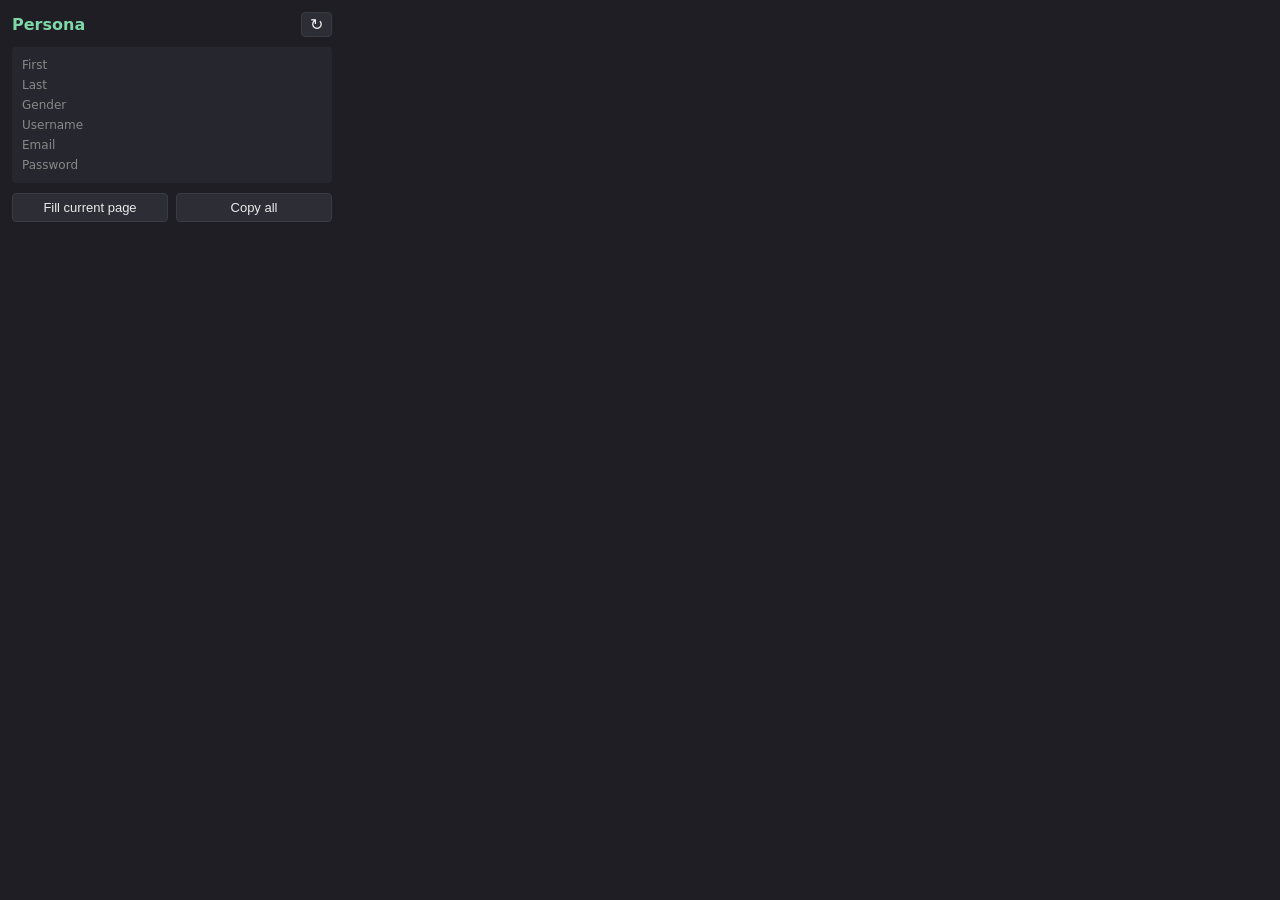
==== firefox/popup.html @ 85273e88 "firefox: add Manifest V3 extension scaffold Popup shows a generated identity (names, username, email" ====
<!DOCTYPE html>
<html>
<head>
<meta charset="utf-8">
<link rel="stylesheet" href="popup.css">
</head>
<body>
  <div class="header">
    <h1>Persona</h1>
    <button id="regen" title="Generate new">↻</button>
  </div>

  <div class="fields">
    <div class="row"><label>First</label><span id="firstName" class="val"></span></div>
    <div class="row"><label>Last</label><span id="lastName" class="val"></span></div>
    <div class="row"><label>Gender</label><span id="gender" class="val"></span></div>
    <div class="row"><label>Username</label><span id="username" class="val"></span></div>
    <div class="row"><label>Email</label><span id="email" class="val"></span></div>
    <div class="row"><label>Password</label><span id="password" class="val mono"></span></div>
  </div>

  <div class="actions">
    <button id="fill">Fill current page</button>
    <button id="copy">Copy all</button>
  </div>

  <div id="status"></div>

  <script src="generator.js"></script>
  <script src="popup.js"></script>
</body>
</html>
---- firefox/popup.css ----
body {
  font-family: system-ui, sans-serif;
  width: 320px;
  margin: 0;
  padding: 12px;
  background: #1e1e24;
  color: #eaeaea;
}

.header {
  display: flex;
  align-items: center;
  justify-content: space-between;
  margin-bottom: 10px;
}

h1 {
  font-size: 16px;
  margin: 0;
  color: #7fd6a6;
}

button {
  background: #2d2d36;
  color: #eaeaea;
  border: 1px solid #3a3a44;
  border-radius: 4px;
  padding: 6px 10px;
  cursor: pointer;
  font-size: 13px;
}

button:hover {
  background: #3a3a44;
}

#regen {
  padding: 2px 8px;
  font-size: 16px;
}

.fields {
  background: #26262e;
  border-radius: 4px;
  padding: 8px 10px;
  margin-bottom: 10px;
}

.row {
  display: flex;
  justify-content: space-between;
  padding: 3px 0;
  font-size: 12px;
  gap: 8px;
}

.row label {
  color: #888;
  flex-shrink: 0;
}

.val {
  word-break: break-all;
  text-align: right;
}

.mono {
  font-family: monospace;
  font-size: 11px;
}

.actions {
  display: flex;
  gap: 8px;
}

.actions button {
  flex: 1;
}

#status {
  margin-top: 8px;
  font-size: 11px;
  color: #7fd6a6;
  min-height: 14px;
  text-align: center;
}
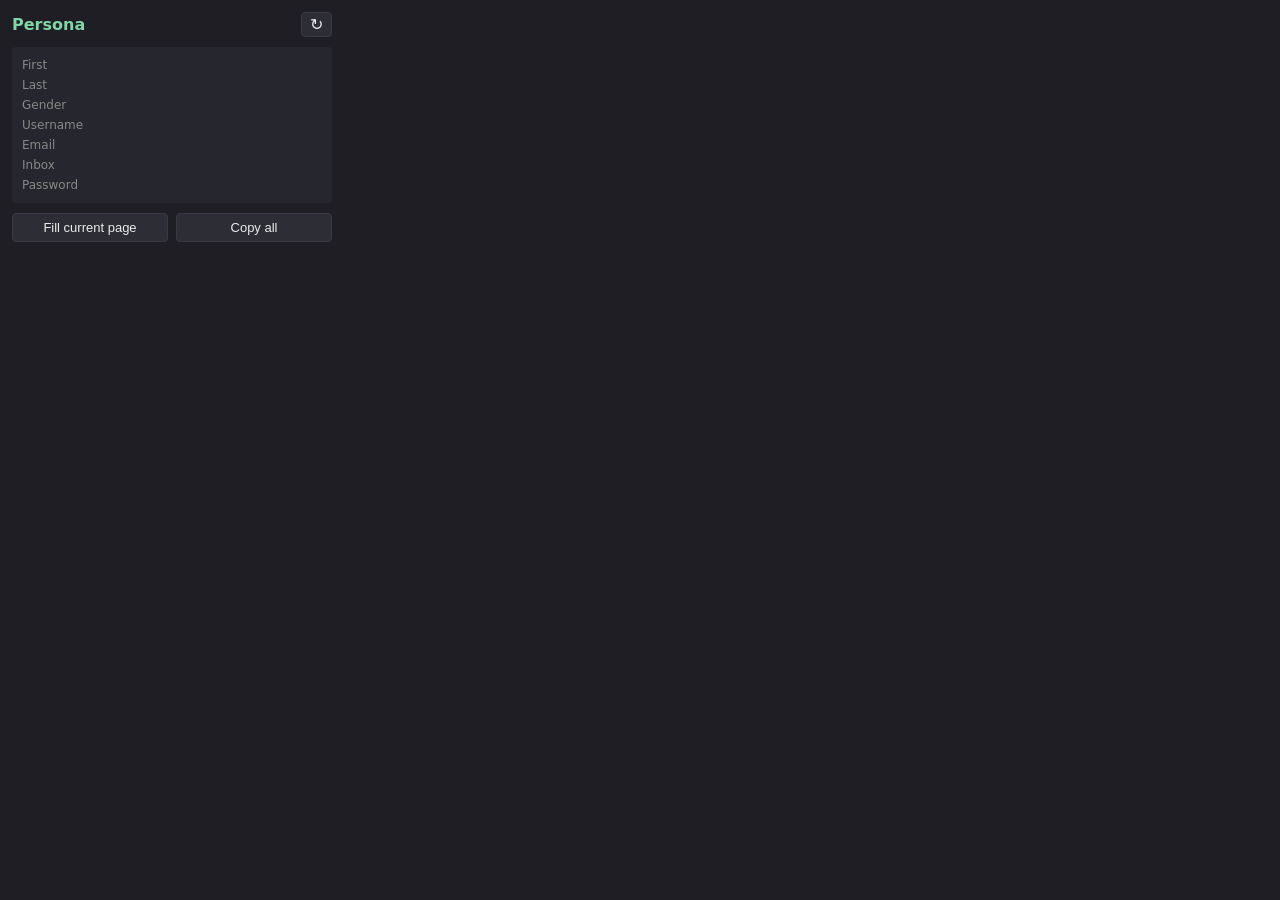
==== commit b3f46a6f: "add guerrillamail inbox url to persona output Both the C++ binary and the Firefox extension now emit" ====
--- a/firefox/popup.html
+++ b/firefox/popup.html
@@ -16,6 +16,7 @@
     <div class="row"><label>Gender</label><span id="gender" class="val"></span></div>
     <div class="row"><label>Username</label><span id="username" class="val"></span></div>
     <div class="row"><label>Email</label><span id="email" class="val"></span></div>
+    <div class="row"><label>Inbox</label><a id="inbox" class="val inbox" target="_blank" rel="noopener"></a></div>
     <div class="row"><label>Password</label><span id="password" class="val mono"></span></div>
   </div>
 
--- a/firefox/popup.css
+++ b/firefox/popup.css
@@ -69,6 +69,16 @@
   font-size: 11px;
 }
 
+a.val {
+  color: var(--accent);
+  text-decoration: none;
+}
+a.val:hover { text-decoration: underline; }
+
+.inbox {
+  font-size: 11px;
+}
+
 .actions {
   display: flex;
   gap: 8px;
